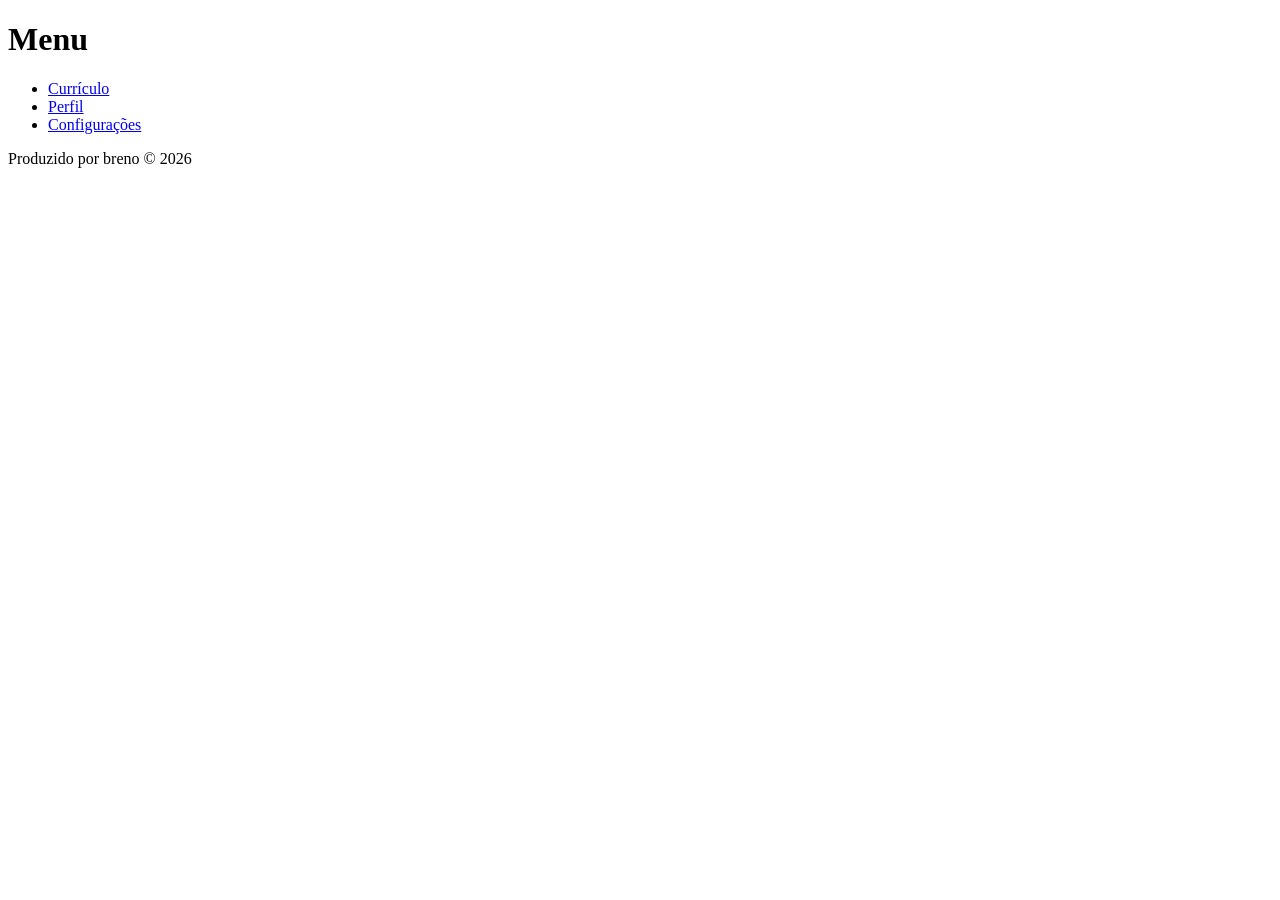
==== pw1 /curriculo/index.html @ 36475c58 "Add files via upload" ====
<!DOCTYPE html>
<html lang="pt-br">
<head>
	<meta charset="UTF-8">
	<meta name="viewport" content="width=device-width, initial-scale=1.0">
    <meta name="author" content="breno">
    <meta name="description" content="Menu do currículo do breno">
    <meta name="keywords" content="currículo, curso ams,HTML 5, CSS 3">
	<title>Menu do Currículo</title>
</head>
<body>
	<main>
        <header>
            <h1> Menu </h1>
        </header>
        <section>
            <nav>
                <ul>
                  <li><a href="Pages/curriculo.html">Currículo</a></li>
                  <li><a href="Pages/perfil.html">Perfil</a></li>
                  <li><a href="Pages/config.html">Configurações</a></li>  
                </ul>
            </nav>
        </section>
        <footer>
            <p>Produzido por breno &copy; 2026</p>
        </footer>
    </main>
</body>
</html>
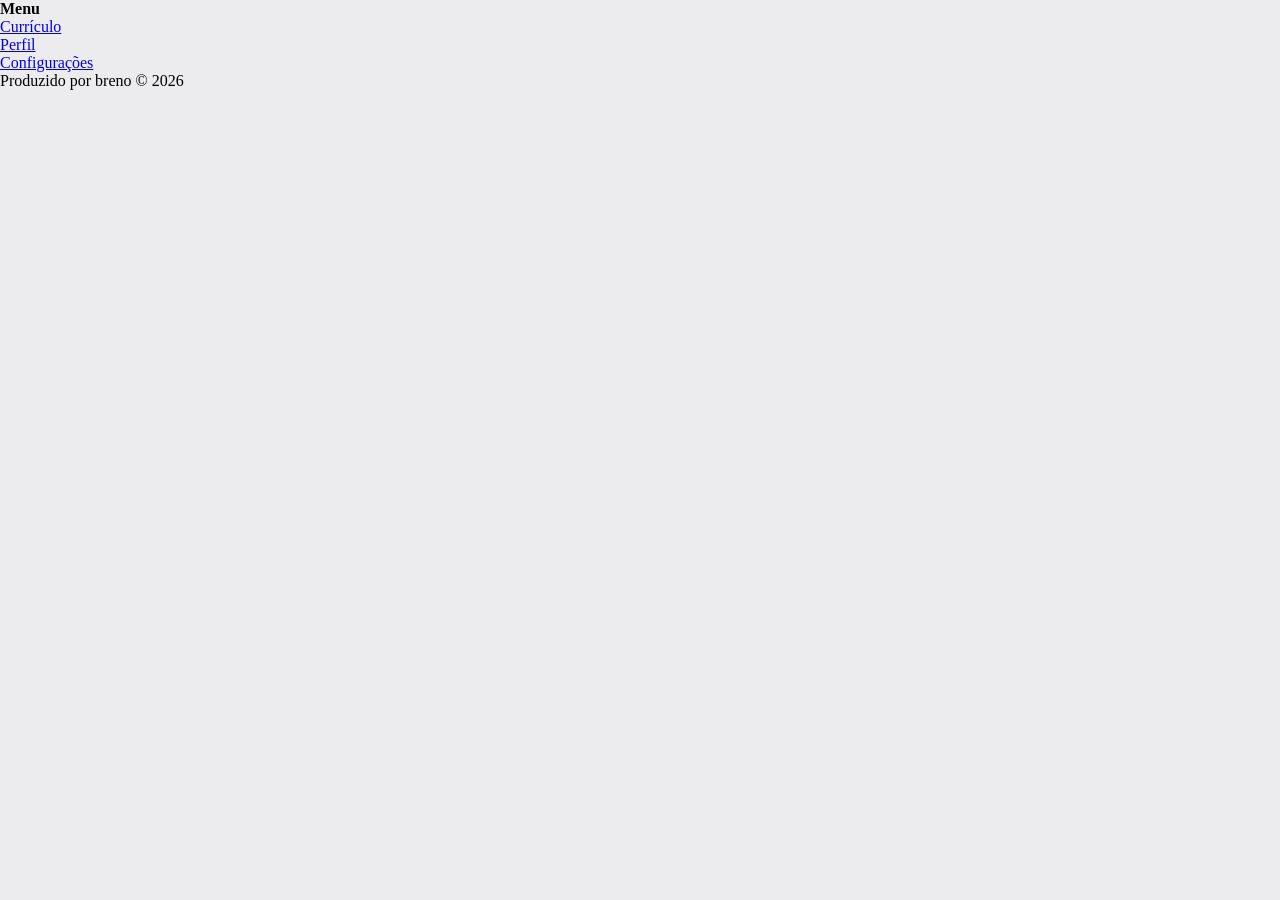
==== commit 90d8042e: "Add files via upload" ====
--- a/pw1 /curriculo/index.html
+++ b/pw1 /curriculo/index.html
@@ -6,6 +6,7 @@
     <meta name="author" content="breno">
     <meta name="description" content="Menu do currículo do breno">
     <meta name="keywords" content="currículo, curso ams,HTML 5, CSS 3">
+    <Link rel="stylesheet" href="CSS/style.css">
 	<title>Menu do Currículo</title>
 </head>
 <body>
--- a/pw1 /curriculo/CSS/style.css
+++ b/pw1 /curriculo/CSS/style.css
@@ -0,0 +1,36 @@
+@charset "UFT-8";
+
+:root{
+    /* Cores */
+    --cor-fundo: #ececee;
+    --cor-herader: #004d40;
+    --cor-footer: #009688;
+    --cor-texto: #222;
+    --cor-sonbra:#cecece;
+    --cor-branca: #fff;
+
+    /*fonte */
+    --font-padrao: Arial,Tahoma, Verdana;
+
+    /* tamanho */
+    --Fonte-base: 18px;
+    --Line-base: 28px;
+    --radius: 5px;
+
+    /* Espaçamento */
+    --espaco-padrao: 10px;
+}
+/* Configuração global(reset da pagina) */
+*{
+    margin: 0;
+    padding: 0;
+    font-family: var(--fonte-padrao);
+    font-size:var(--font-base);
+    line-height:var(--line-base);
+
+}
+
+html, body{
+    height: 100%;
+    background: var(--cor-fundo);
+}
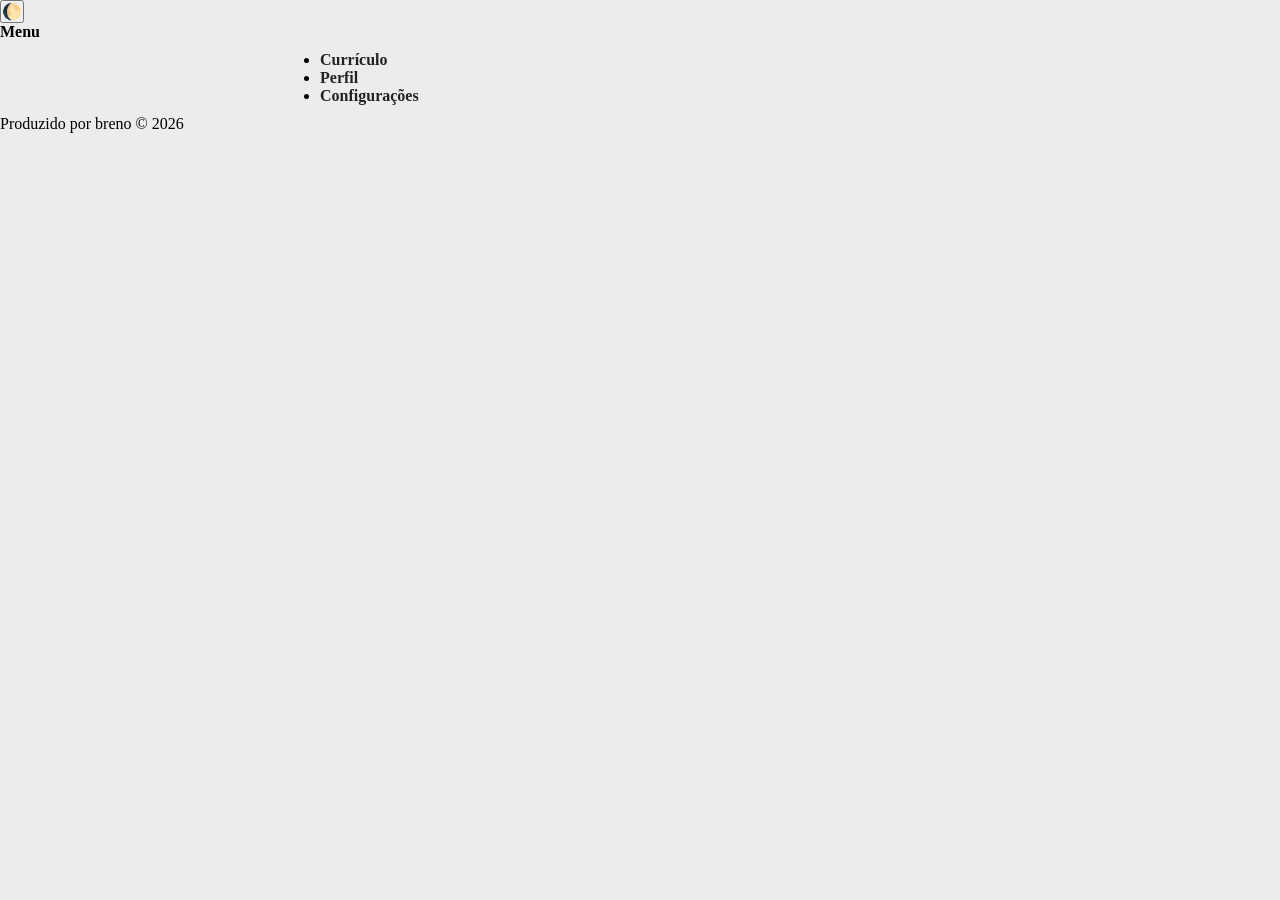
==== commit 8ec639b2: "Add files via upload" ====
--- a/pw1 /curriculo/index.html
+++ b/pw1 /curriculo/index.html
@@ -4,22 +4,26 @@
 	<meta charset="UTF-8">
 	<meta name="viewport" content="width=device-width, initial-scale=1.0">
     <meta name="author" content="breno">
-    <meta name="description" content="Menu do currículo do breno">
-    <meta name="keywords" content="currículo, curso ams,HTML 5, CSS 3">
-    <Link rel="stylesheet" href="CSS/style.css">
+    <meta name="Keywords" content="curriculo, curso ams,HTML 5,CSS3"
+    <meta name="stylesheet" content="Menu do currículo do breno">
+    <link rel="stylesheet" href="CSS/style.css">
+    <Link rel="shortcut icon" href="CSS/dark.css">
+    <Link rel="shortcut icon" href="incons/icons8-">
+
 	<title>Menu do Currículo</title>
 </head>
 <body>
 	<main>
         <header>
+            <button id="tema">🌔</button>
             <h1> Menu </h1>
         </header>
         <section>
             <nav>
                 <ul>
-                  <li><a href="Pages/curriculo.html">Currículo</a></li>
-                  <li><a href="Pages/perfil.html">Perfil</a></li>
-                  <li><a href="Pages/config.html">Configurações</a></li>  
+                    <li><a href="Pages/curriculo.html">Currículo</a></li>
+                    <li><a href="Pages/perfil.html">Perfil</a></li>
+                    <li><a href="Pages/config.html">Configurações</a></li>  
                 </ul>
             </nav>
         </section>
@@ -27,5 +31,6 @@
             <p>Produzido por breno &copy; 2026</p>
         </footer>
     </main>
+    <script src="js/script.js"></script>
 </body>
 </html>
--- a/pw1 /curriculo/CSS/style.css
+++ b/pw1 /curriculo/CSS/style.css
@@ -33,4 +33,35 @@
 html, body{
     height: 100%;
     background: var(--cor-fundo);
+}
+
+main{
+    width: 100%
+    height: 100%
+}
+
+section{
+    display: block;
+    width : 640px;
+    margin: auto;
+    padding: var(--espaco-padrao);
+}
+
+header~{
+    width: 100%;
+    height: 50px;
+    background: var (--cor-header);
+}
+
+hi{
+    text-align: center;
+    line-height: 50px;
+    font-size: 25px;
+    color: var(--cor-branca);
+}
+
+nav a{
+    text-decoration: none;
+    color: var(--cor-texto);
+    font-weight: bold;
 }
--- a/pw1 /curriculo/CSS/dark.css
+++ b/pw1 /curriculo/CSS/dark.css
@@ -0,0 +1,31 @@
+:root {
+	/* MODO CLARO */
+	--cor-fundo: #ececec;
+	--cor-header: #004d40;
+	--cor-footer: #009688;
+	--cor-texto: #222;
+	--cor-branco: #fff;
+	--cor-borda: #cecece;
+	--cor-sombra: #ccc;
+}
+
+/* MODO ESCURO */
+.dark {
+	--cor-fundo: #121212;
+	--cor-header: #1f1f1f;
+	--cor-footer: #2c2c2c;
+	--cor-texto: #f1f1f1;
+	--cor-branco: #1e1e1e;
+	--cor-borda: #444;
+	--cor-sombra: #000;
+}
+
+* {
+	transition: all 0.5s ease;
+}
+
+body {
+	background: var(--cor-fundo);
+	color: var(--cor-texto);
+}
+
